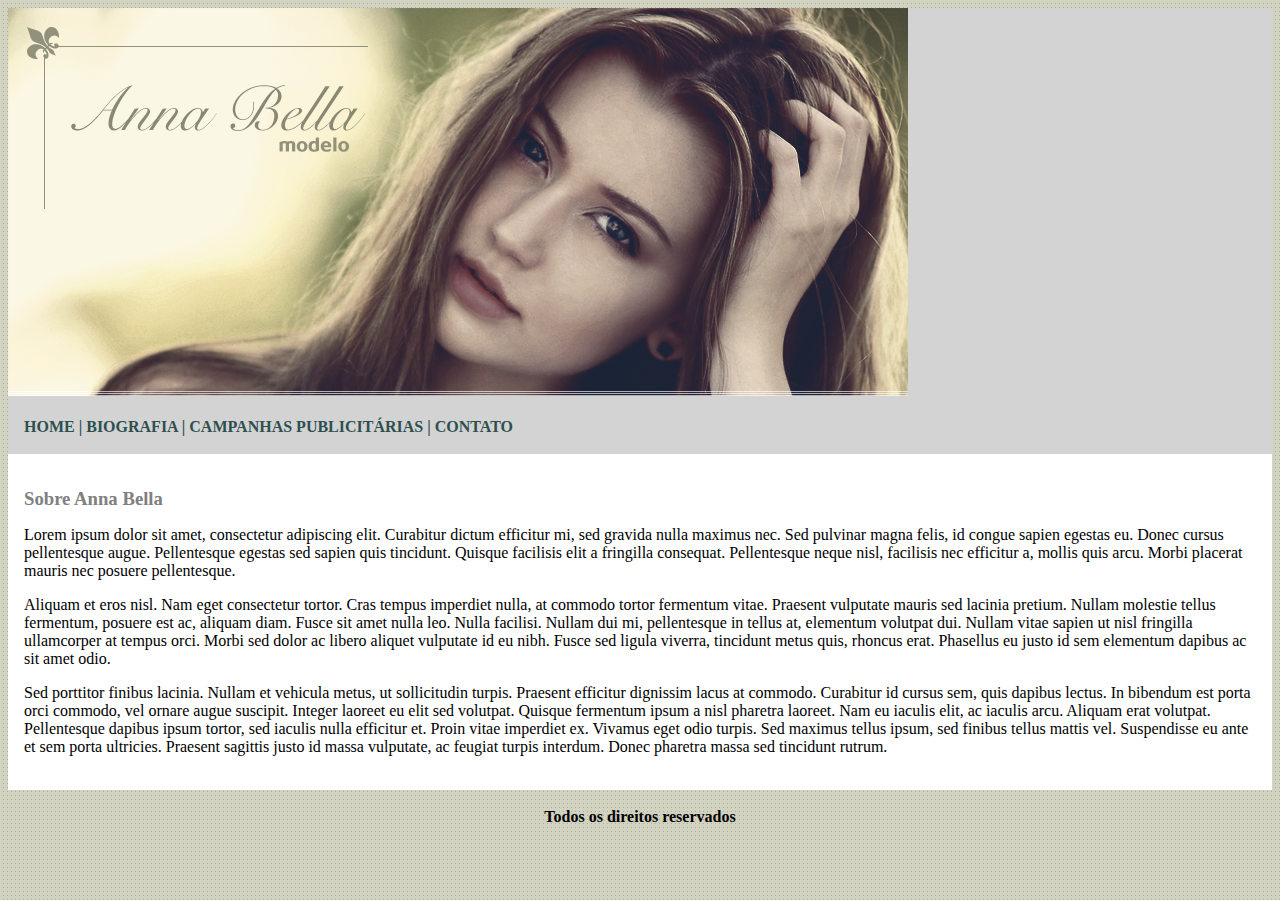
==== src/index.html @ cb4c76e4 "primeira tentativa" ====
<!DOCTYPE html>
<html>
  <head>
    <title>_Site_</title>
    <link rel="stylesheet" type="text/css"
    href="style.css">
  </head>
  <body class="back">
    <div class="top">
      <div>
        <img src="../images/capa.png" alt="Anna Bella">
      </div>
      <div>
        <br>
        &#8195<a href="index.html">HOME </a> | <a href="page2.html">BIOGRAFIA</a> | <a href="page3.html">CAMPANHAS PUBLICITÁRIAS</a        > | <a href="page4.html">CONTATO</a> 
        <br>
        <br>
      </div>
    </div>
    <div class="body">
      <div>
        <div>
          <br>
          <h3 class="title">Sobre Anna Bella</h3>
          <p class="text">
          Lorem ipsum dolor sit amet, consectetur adipiscing elit. Curabitur dictum efficitur mi, sed gravida nulla maximus nec. Sed pulvinar magna felis, id congue sapien egestas eu. Donec cursus pellentesque augue. Pellentesque egestas sed sapien quis tincidunt. Quisque facilisis elit a fringilla consequat. Pellentesque neque nisl, facilisis nec efficitur a, mollis quis arcu. Morbi placerat mauris nec posuere pellentesque.
          </p>
          <p class="text">
          Aliquam et eros nisl. Nam eget consectetur tortor. Cras tempus imperdiet nulla, at commodo tortor fermentum vitae. Praesent vulputate mauris sed lacinia pretium. Nullam molestie tellus fermentum, posuere est ac, aliquam diam. Fusce sit amet nulla leo. Nulla facilisi. Nullam dui mi, pellentesque in tellus at, elementum volutpat dui. Nullam vitae sapien ut nisl fringilla ullamcorper at tempus orci. Morbi sed dolor ac libero aliquet vulputate id eu nibh. Fusce sed ligula viverra, tincidunt metus quis, rhoncus erat. Phasellus eu justo id sem elementum dapibus ac sit amet odio.
          </p>
          <p class="text">
Sed porttitor finibus lacinia. Nullam et vehicula metus, ut sollicitudin turpis. Praesent efficitur dignissim lacus at commodo. Curabitur id cursus sem, quis dapibus lectus. In bibendum est porta orci commodo, vel ornare augue suscipit. Integer laoreet eu elit sed volutpat. Quisque fermentum ipsum a nisl pharetra laoreet. Nam eu iaculis elit, ac iaculis arcu. Aliquam erat volutpat. Pellentesque dapibus ipsum tortor, sed iaculis nulla efficitur et. Proin vitae imperdiet ex. Vivamus eget odio turpis. Sed maximus tellus ipsum, sed finibus tellus mattis vel. Suspendisse eu ante et sem porta ultricies. Praesent sagittis justo id massa vulputate, ac feugiat turpis interdum. Donec pharetra massa sed tincidunt rutrum.
          </p>
          <br>
        </div>
      </div>
      </div>
      <div class="autor">
        <br>
        Todos os direitos reservados
      </div>
      
  </body>
</html>
---- src/style.css ----
.top{
  color: darkslategrey;
  text-decoration: none;
  background-color: lightgrey;
  font-weight: bold;
}

.back{
  background-image: url("../images/fundo.png");
}

.autor{
  text-align: center;
  font-weight: bold;
}

.body{
  border: 100px
  color: black;
  background-color: white;
  text-decoration: none;
}

.body-img{
  margin: 16px;
  border: 10px solid;
  border-color: grey;
}

.title{
  margin: 16px;
  color: grey;
  background-color: transparent;
}
.text{
  margin: 16px;
}
a:link {
  color: darkslategrey;
  background-color: transparent;
  text-decoration: none;
}
a:visited {
  color: darkslategrey;
  background-color: transparent;
  text-decoration: none;
}
a:hover {
  color: darkslategrey;
  background-color: transparent;
  text-decoration: none;
}
a:active {
  color: darkslategrey;
  background-color: transparent;
  text-decoration: none;
}
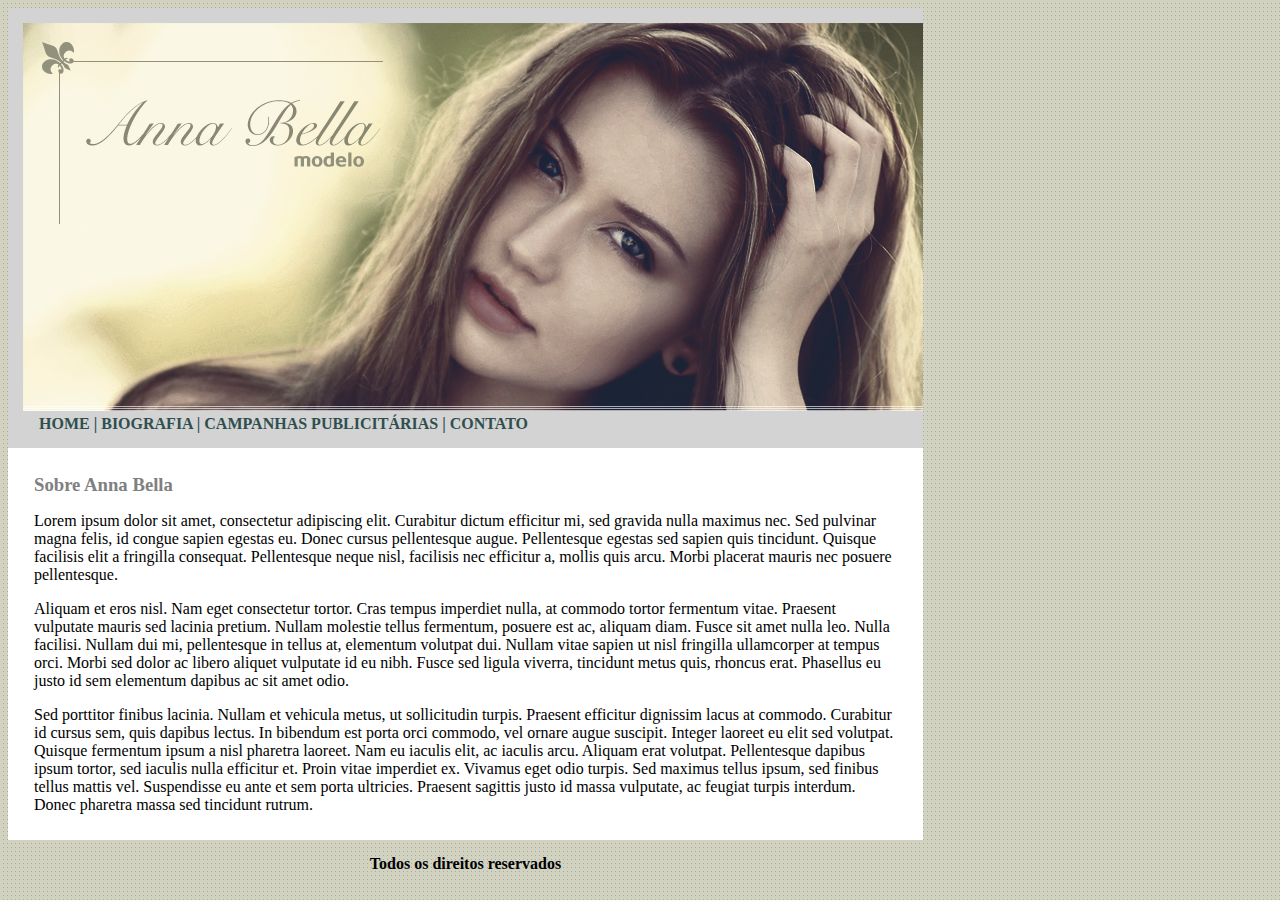
==== commit 3b479a1c: "correção" ====
--- a/src/index.html
+++ b/src/index.html
@@ -11,16 +11,12 @@
         <img src="../images/capa.png" alt="Anna Bella">
       </div>
       <div>
-        <br>
         &#8195<a href="index.html">HOME </a> | <a href="page2.html">BIOGRAFIA</a> | <a href="page3.html">CAMPANHAS PUBLICITÁRIAS</a        > | <a href="page4.html">CONTATO</a> 
-        <br>
-        <br>
       </div>
     </div>
     <div class="body">
       <div>
         <div>
-          <br>
           <h3 class="title">Sobre Anna Bella</h3>
           <p class="text">
           Lorem ipsum dolor sit amet, consectetur adipiscing elit. Curabitur dictum efficitur mi, sed gravida nulla maximus nec. Sed pulvinar magna felis, id congue sapien egestas eu. Donec cursus pellentesque augue. Pellentesque egestas sed sapien quis tincidunt. Quisque facilisis elit a fringilla consequat. Pellentesque neque nisl, facilisis nec efficitur a, mollis quis arcu. Morbi placerat mauris nec posuere pellentesque.
@@ -31,12 +27,10 @@
           <p class="text">
 Sed porttitor finibus lacinia. Nullam et vehicula metus, ut sollicitudin turpis. Praesent efficitur dignissim lacus at commodo. Curabitur id cursus sem, quis dapibus lectus. In bibendum est porta orci commodo, vel ornare augue suscipit. Integer laoreet eu elit sed volutpat. Quisque fermentum ipsum a nisl pharetra laoreet. Nam eu iaculis elit, ac iaculis arcu. Aliquam erat volutpat. Pellentesque dapibus ipsum tortor, sed iaculis nulla efficitur et. Proin vitae imperdiet ex. Vivamus eget odio turpis. Sed maximus tellus ipsum, sed finibus tellus mattis vel. Suspendisse eu ante et sem porta ultricies. Praesent sagittis justo id massa vulputate, ac feugiat turpis interdum. Donec pharetra massa sed tincidunt rutrum.
           </p>
-          <br>
         </div>
       </div>
       </div>
       <div class="autor">
-        <br>
         Todos os direitos reservados
       </div>
       
--- a/src/style.css
+++ b/src/style.css
@@ -3,22 +3,26 @@
   text-decoration: none;
   background-color: lightgrey;
   font-weight: bold;
+  padding:15px;
+  text-align: justify;
 }
 
 .back{
+  width: 915px;
   background-image: url("../images/fundo.png");
 }
 
 .autor{
   text-align: center;
   font-weight: bold;
+  padding:15px;
 }
 
 .body{
-  border: 100px
   color: black;
   background-color: white;
   text-decoration: none;
+  padding:10px;
 }
 
 .body-img{
@@ -35,23 +39,9 @@
 .text{
   margin: 16px;
 }
-a:link {
+a {
+  padding 15px;
   color: darkslategrey;
   background-color: transparent;
   text-decoration: none;
 }
-a:visited {
-  color: darkslategrey;
-  background-color: transparent;
-  text-decoration: none;
-}
-a:hover {
-  color: darkslategrey;
-  background-color: transparent;
-  text-decoration: none;
-}
-a:active {
-  color: darkslategrey;
-  background-color: transparent;
-  text-decoration: none;
-}
